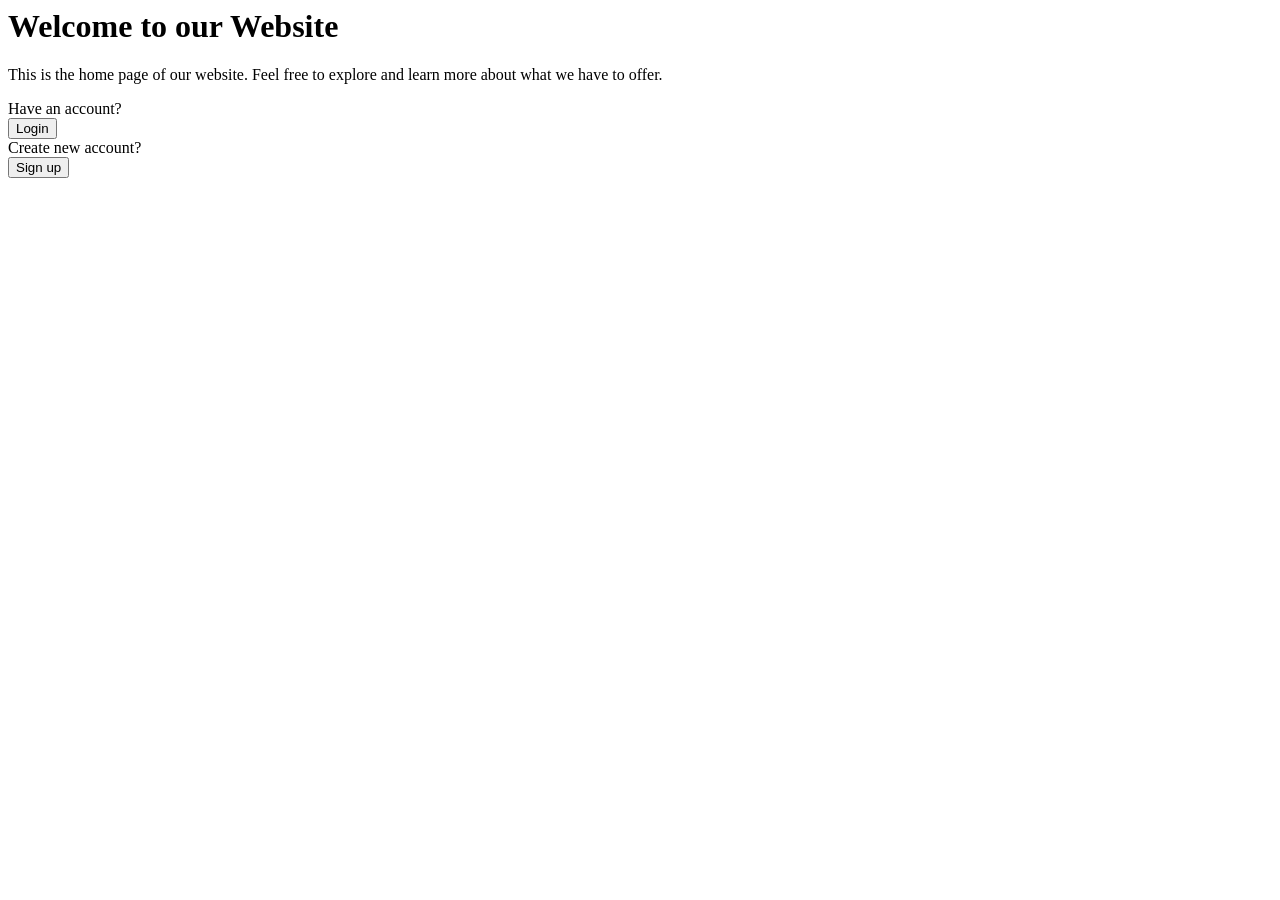
==== src/main/resources/templates/index.html @ 818ba85d "remove User make patient a root user instead & add JPA & correct APP.prop file & add setters to Pate" ====
<html lang="en">
<head>
    <meta charset="UTF-8">
    <meta name="viewport" content="width=device-width, initial-scale=1">
    <link rel="stylesheet" href="/style.css">
    <title>Welcome</title>
</head>
<body>
<h1>Welcome to our Website</h1>
<div>
    <p>This is the home page of our website. Feel free to explore and learn more about what we have to offer.</p>
</div>
<div >
    <span>Have an account? <br>
        <a href="/login">
            <button class="btn btn-red">Login</button>
        </a>
    </span><br>
    <span> Create new account? <br>
        <a href="/signup">
            <button class="btn btn-blue">Sign up</button>
        </a>
    </span>

</div>
</body>
</html>
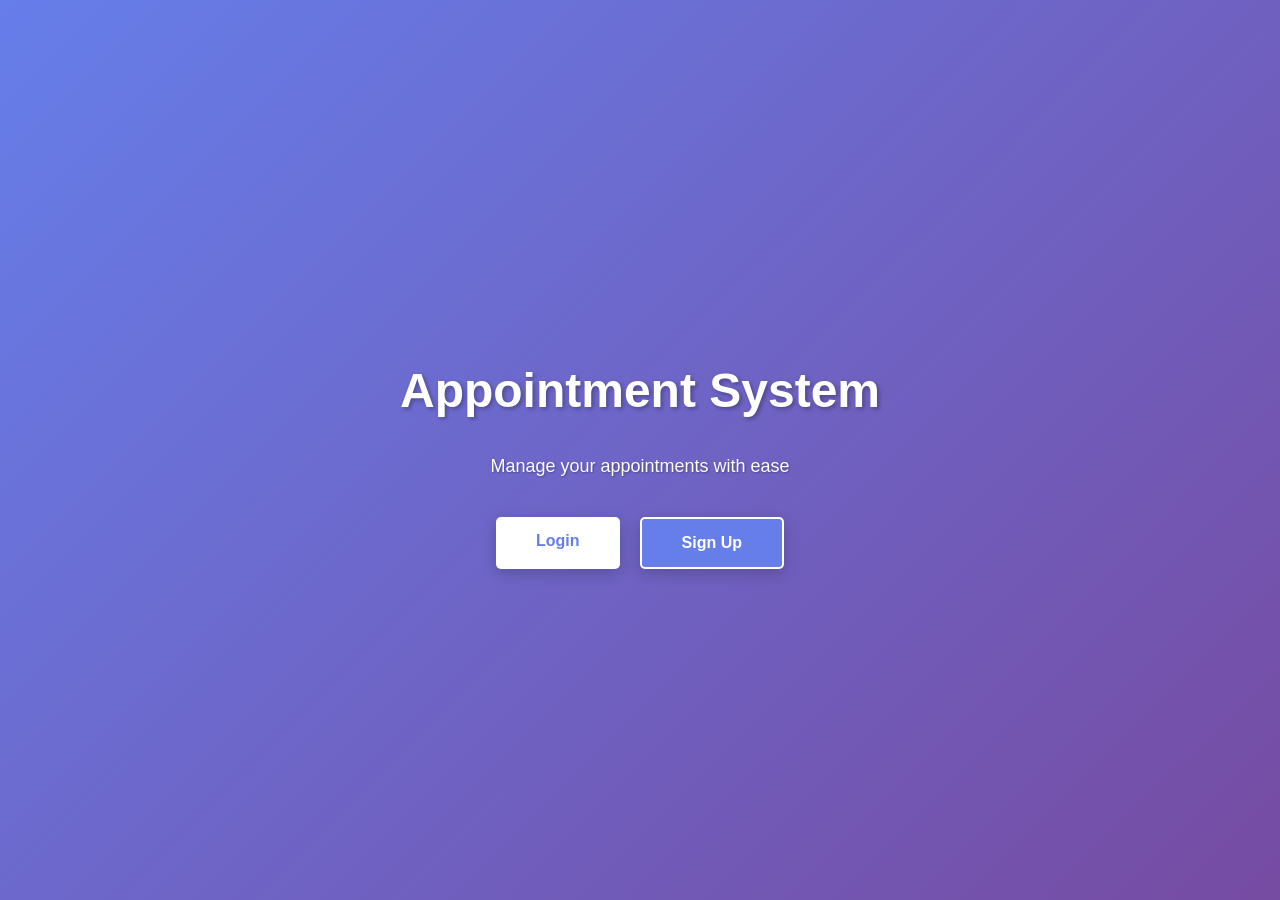
==== commit 7d09cf73: "html update" ====
--- a/src/main/resources/templates/index.html
+++ b/src/main/resources/templates/index.html
@@ -1,27 +1,86 @@
-<html lang="en">
+<!DOCTYPE html>
+<html xmlns:th="http://www.thymeleaf.org">
 <head>
     <meta charset="UTF-8">
-    <meta name="viewport" content="width=device-width, initial-scale=1">
+    <meta name="viewport" content="width=device-width, initial-scale=1.0">
+    <title>Appointment System</title>
     <link rel="stylesheet" href="/style.css">
-    <title>Welcome</title>
+    <style>
+        body {
+            font-family: Arial, sans-serif;
+            background: linear-gradient(135deg, #667eea 0%, #764ba2 100%);
+            padding: 0;
+            margin: 0;
+            min-height: 100vh;
+        }
+        .container {
+            display: flex;
+            flex-direction: column;
+            justify-content: center;
+            align-items: center;
+            height: 100vh;
+            text-align: center;
+        }
+        h1 {
+            color: white;
+            font-size: 48px;
+            margin-bottom: 20px;
+            text-shadow: 2px 2px 4px rgba(0, 0, 0, 0.3);
+        }
+        p {
+            color: white;
+            font-size: 18px;
+            margin-bottom: 40px;
+            text-shadow: 1px 1px 2px rgba(0, 0, 0, 0.3);
+        }
+        .button-group {
+            display: flex;
+            gap: 20px;
+            flex-wrap: wrap;
+            justify-content: center;
+        }
+        .btn {
+            padding: 15px 40px;
+            font-size: 16px;
+            font-weight: bold;
+            border: none;
+            border-radius: 5px;
+            cursor: pointer;
+            text-decoration: none;
+            display: inline-block;
+            transition: all 0.3s;
+            box-shadow: 0 4px 15px rgba(0, 0, 0, 0.2);
+        }
+        .btn-login {
+            background: white;
+            color: #667eea;
+        }
+        .btn-login:hover {
+            background: #f0f0f0;
+            transform: translateY(-2px);
+            box-shadow: 0 6px 20px rgba(0, 0, 0, 0.3);
+        }
+        .btn-signup {
+            background: #667eea;
+            color: white;
+            border: 2px solid white;
+        }
+        .btn-signup:hover {
+            background: #764ba2;
+            transform: translateY(-2px);
+            box-shadow: 0 6px 20px rgba(0, 0, 0, 0.3);
+        }
+    </style>
 </head>
 <body>
-<h1>Welcome to our Website</h1>
-<div>
-    <p>This is the home page of our website. Feel free to explore and learn more about what we have to offer.</p>
-</div>
-<div >
-    <span>Have an account? <br>
-        <a href="/login">
-            <button class="btn btn-red">Login</button>
-        </a>
-    </span><br>
-    <span> Create new account? <br>
-        <a href="/signup">
-            <button class="btn btn-blue">Sign up</button>
-        </a>
-    </span>
-
-</div>
+    <div class="container">
+        <h1>Appointment System</h1>
+        <p>Manage your appointments with ease</p>
+        
+        <div class="button-group">
+            <a th:href="@{/user/login}" class="btn btn-login">Login</a>
+            <a th:href="@{/user/register}" class="btn btn-signup">Sign Up</a>
+        </div>
+    </div>
 </body>
-</html>+</html>
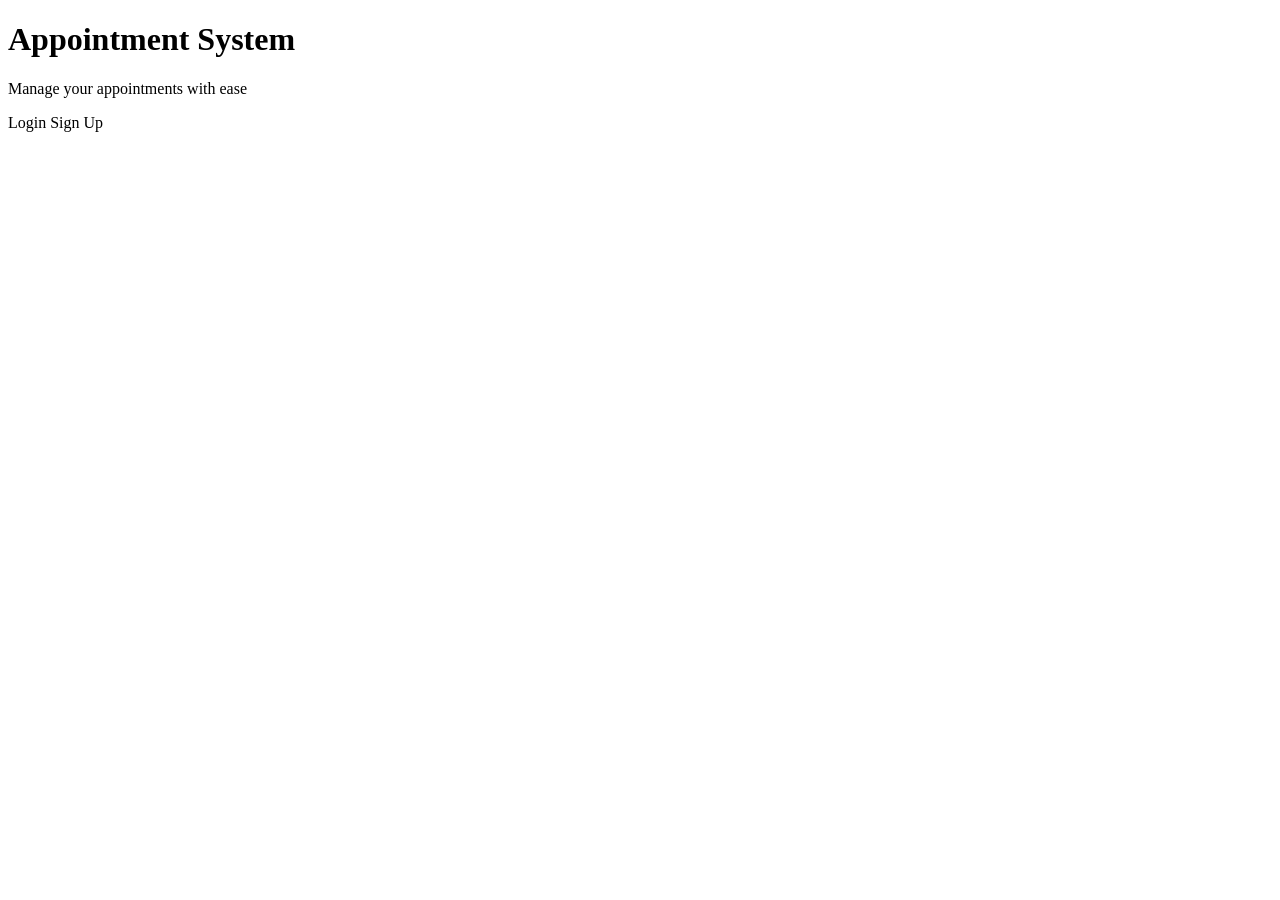
==== commit ff18cdde: "enhance all HTML , CSS file & create DTO CLASSES" ====
--- a/src/main/resources/templates/index.html
+++ b/src/main/resources/templates/index.html
@@ -5,81 +5,15 @@
     <meta name="viewport" content="width=device-width, initial-scale=1.0">
     <title>Appointment System</title>
     <link rel="stylesheet" href="/style.css">
-    <style>
-        body {
-            font-family: Arial, sans-serif;
-            background: linear-gradient(135deg, #667eea 0%, #764ba2 100%);
-            padding: 0;
-            margin: 0;
-            min-height: 100vh;
-        }
-        .container {
-            display: flex;
-            flex-direction: column;
-            justify-content: center;
-            align-items: center;
-            height: 100vh;
-            text-align: center;
-        }
-        h1 {
-            color: white;
-            font-size: 48px;
-            margin-bottom: 20px;
-            text-shadow: 2px 2px 4px rgba(0, 0, 0, 0.3);
-        }
-        p {
-            color: white;
-            font-size: 18px;
-            margin-bottom: 40px;
-            text-shadow: 1px 1px 2px rgba(0, 0, 0, 0.3);
-        }
-        .button-group {
-            display: flex;
-            gap: 20px;
-            flex-wrap: wrap;
-            justify-content: center;
-        }
-        .btn {
-            padding: 15px 40px;
-            font-size: 16px;
-            font-weight: bold;
-            border: none;
-            border-radius: 5px;
-            cursor: pointer;
-            text-decoration: none;
-            display: inline-block;
-            transition: all 0.3s;
-            box-shadow: 0 4px 15px rgba(0, 0, 0, 0.2);
-        }
-        .btn-login {
-            background: white;
-            color: #667eea;
-        }
-        .btn-login:hover {
-            background: #f0f0f0;
-            transform: translateY(-2px);
-            box-shadow: 0 6px 20px rgba(0, 0, 0, 0.3);
-        }
-        .btn-signup {
-            background: #667eea;
-            color: white;
-            border: 2px solid white;
-        }
-        .btn-signup:hover {
-            background: #764ba2;
-            transform: translateY(-2px);
-            box-shadow: 0 6px 20px rgba(0, 0, 0, 0.3);
-        }
-    </style>
 </head>
 <body>
-    <div class="container">
+    <div class="landing-wrapper">
         <h1>Appointment System</h1>
         <p>Manage your appointments with ease</p>
         
         <div class="button-group">
-            <a th:href="@{/user/login}" class="btn btn-login">Login</a>
-            <a th:href="@{/user/register}" class="btn btn-signup">Sign Up</a>
+            <a th:href="@{/auth/login}" class="btn btn-login">Login</a>
+            <a th:href="@{/auth/register}" class="btn btn-signup">Sign Up</a>
         </div>
     </div>
 </body>
